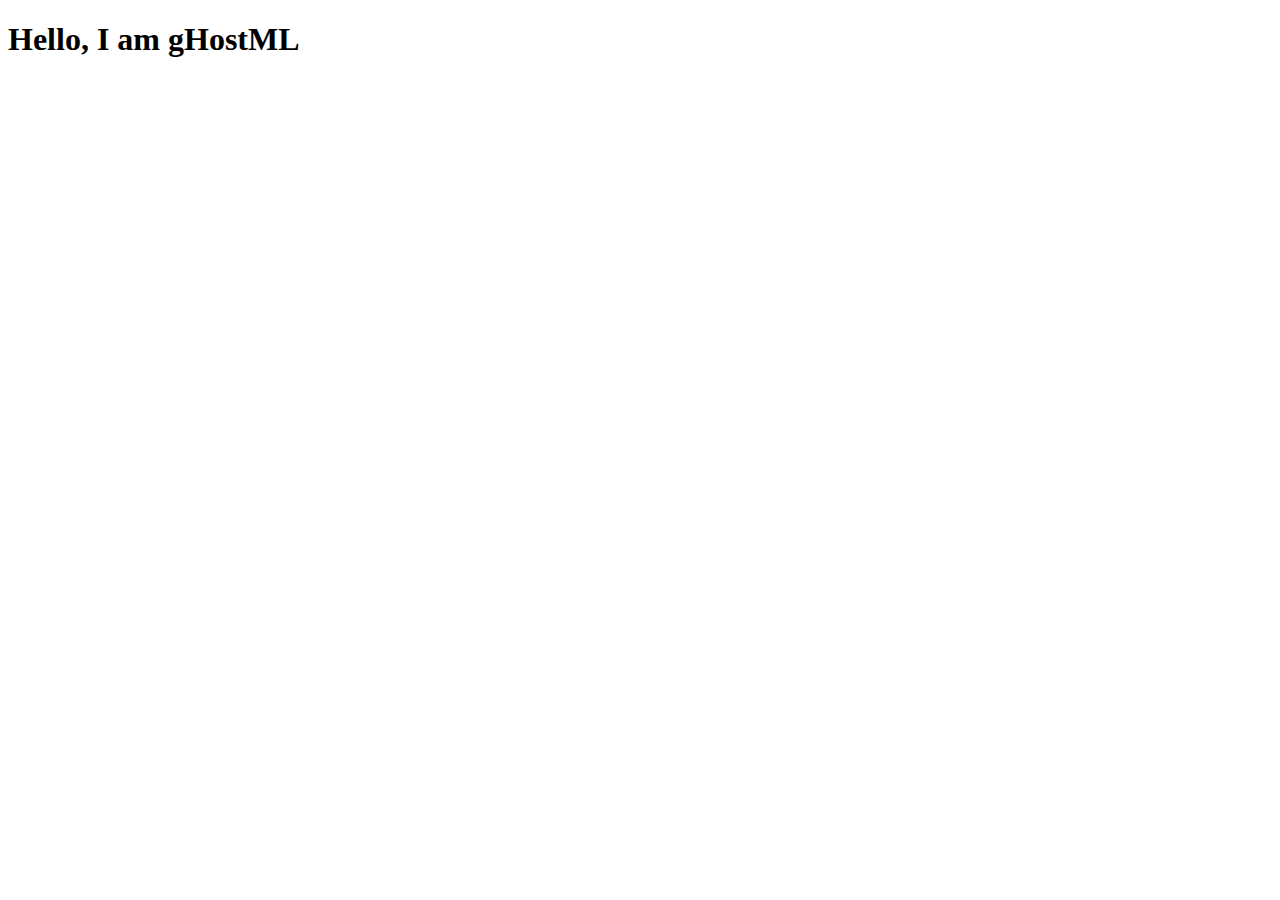
==== index.html @ 68d1c86b "First Default HTML" ====
<!DOCTYPE html>
<html lang="en">
<head>
    <meta charset="UTF-8">
    <meta name="viewport" content="width=device-width, initial-scale=1.0">
    <meta http-equiv="X-UA-Compatible" content="ie=edge">
    <title>This is my first git page trial</title>
</head>
<body>
    <h1>Hello, I am gHostML</h1>
</body>
</html>
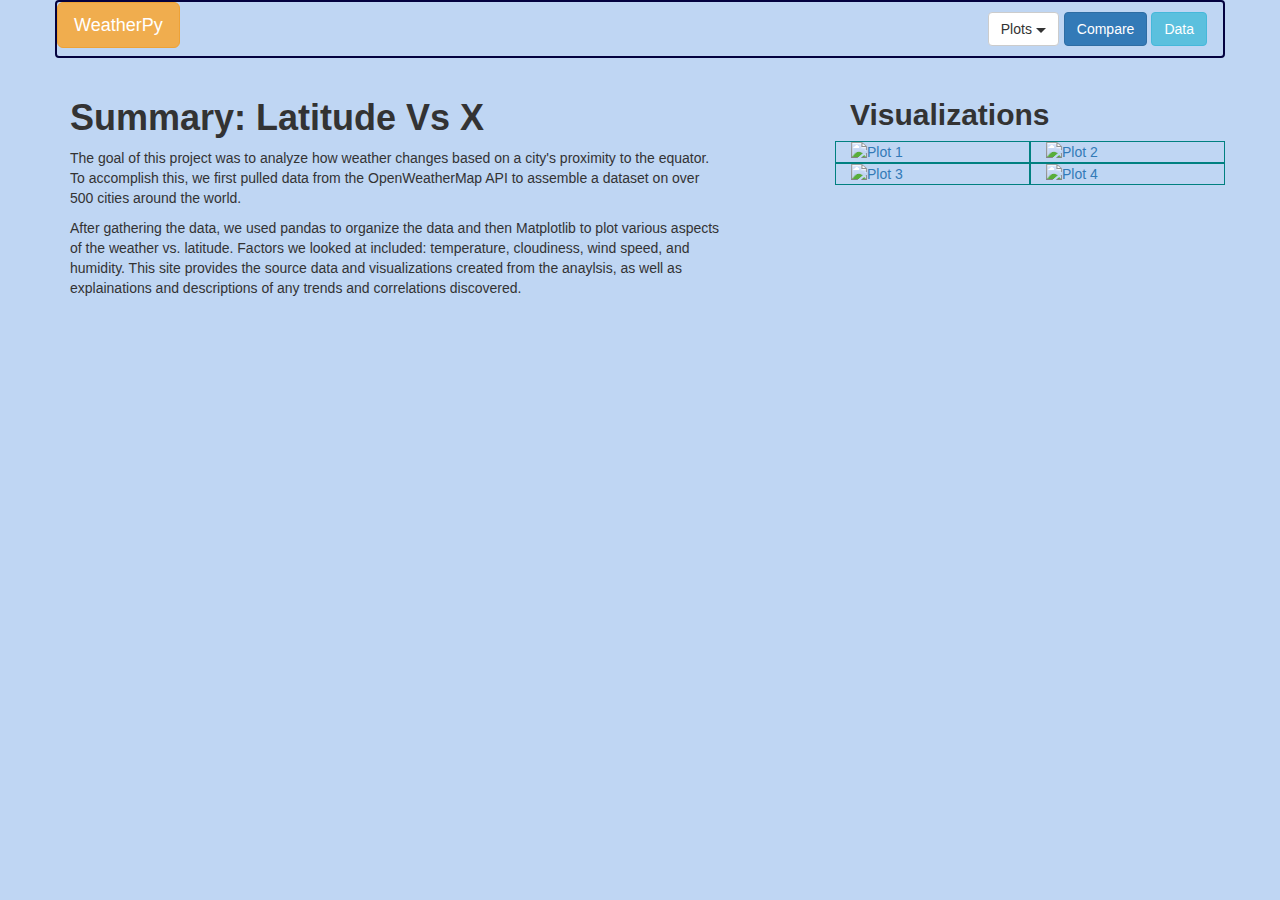
==== commit 62b7ba51: "initial commit" ====
--- a/index.html
+++ b/index.html
@@ -1,12 +1,119 @@
 <!DOCTYPE html>
 <html lang="en">
-<head>
-    <meta charset="UTF-8">
-    <meta name="viewport" content="width=device-width, initial-scale=1.0">
-    <meta http-equiv="X-UA-Compatible" content="ie=edge">
-    <title>This is my first git page trial</title>
-</head>
-<body>
-    <h1>Hello, I am gHostML</h1>
-</body>
+ <head>
+  <title>
+   Home Page
+  </title>
+  <meta content="width=device-width, initial-scale=1" name="viewport"/>
+  <link rel="stylesheet" href="stylesheets/reset.css">
+  <link href="https://maxcdn.bootstrapcdn.com/bootstrap/3.3.7/css/bootstrap.min.css" rel="stylesheet"/>
+  <script src="https://ajax.googleapis.com/ajax/libs/jquery/3.3.1/jquery.min.js">
+  </script>
+  <script src="https://maxcdn.bootstrapcdn.com/bootstrap/3.3.7/js/bootstrap.min.js">
+  </script>
+<link rel="stylesheet" href="stylesheets/weather.css">
+ </head>
+ <body class="ground-1">
+  <div class="container">
+   <div class="row">
+    <nav class="navbar box-1">
+     <!-- nav btn to home -->
+     <a class="btn btn-warning btn-lg" style="float: left;" href="https://jmstratton.github.io/" role="button">
+      WeatherPy
+     </a>
+     <div style="float: right;" class="btn-group btn-lg">
+      <!-- buttons start -->
+      <form class="form-inline">
+       <button aria-expanded="false" aria-haspopup="true" class="btn btn-default dropdown-toggle" data-toggle="dropdown" type="button">
+        Plots
+        <span class="caret">
+        </span>
+       </button>
+       <ul class="dropdown-menu">
+        <li>
+         <a href="https://jmstratton.github.io/Visualization_1">
+          Max Temperature
+         </a>
+        </li>
+        <li>
+         <a href="https://jmstratton.github.io/Visualization_2">
+          Humidity
+         </a>
+        </li>
+        <li>
+         <a href="https://jmstratton.github.io/Visualization_3">
+          Cloudiness
+         </a>
+        </li>
+        <li>
+         <a href="https://jmstratton.github.io/Visualization_4">
+          Wind Speed
+         </a>
+        </li>
+       </ul>
+       <a class="btn btn-primary" href="https://jmstratton.github.io/Compare" role="button">
+        Compare
+       </a>
+       <a class="btn btn-info" href="https://jmstratton.github.io/Data" role="button">
+        Data
+       </a>
+      </form>
+     </div>
+     <!-- buttons end -->
+    </nav>
+   </div>
+  </div>
+  <div class="container">
+   <div class="row">
+    <div class="col-md-7 col-sm-12 ground-2" style=" background-blend-mode: lighten;">
+     <h1>
+      <strong>Summary: Latitude Vs X </strong>
+     </h1>
+     <p>
+      The goal of this project was to analyze how weather changes based on a city's proximity 
+                    to the equator.  To accomplish this, we first pulled data from the OpenWeatherMap API
+                    to assemble a dataset on over 500 cities around the world.
+     </p>
+     <p>
+      After gathering the data, we used pandas to organize the data and then Matplotlib to
+                    plot various aspects of the weather vs. latitude. Factors we looked at included: temperature,
+                    cloudiness, wind speed, and humidity. This site provides the source data and visualizations
+                    created from the anaylsis, as well as explainations and descriptions of any trends and correlations
+                    discovered.
+     </p>
+    </div>
+   <div class="col-md-1 col-sm-12"> </div>
+    <div class="col-md-4 col-sm-12 ground-2">
+     <h2>
+      <strong>Visualizations</strong>
+     </h2>
+     <div class="row">
+      <div class="col-md-6 col-sm-12" style="border: solid 1px teal;">
+       <a href="https://jmstratton.github.io/Visualization_1">
+        <img alt="Plot 1" class="img-responsive" src="Images/LatVMaxTemp.png" width="300"/>
+       </a>
+      </div>
+      <div class="col-md-6 col-sm-12" style="border: solid 1px teal">
+       <a href="https://jmstratton.github.io/Visualization_2">
+        <img alt="Plot 2" class="img-responsive" src="Images/LatVHumidity.png" width="300"/>
+       </a>
+      </div>
+     </div>
+     
+     <div class="row">
+      <div class="col-md-6 col-sm-12" style="border: solid 1px teal">
+       <a href="https://jmstratton.github.io/Visualization_3">
+        <img alt="Plot 3" class="img-responsive" src="Images/LatVCloudiness.png" width="300"/>
+       </a>
+      </div>
+      <div class="col-md-6 col-sm-12" style="border: solid 1px teal">
+       <a href="https://jmstratton.github.io/Visualization_4">
+        <img alt="Plot 4" class="img-responsive" src="Images/LatVWindSpeed.png" width="300"/>
+       </a>
+      </div>
+     </div>
+    </div>
+   </div>
+  </div>
+ </body>
 </html>--- a/stylesheets/weather.css
+++ b/stylesheets/weather.css
@@ -0,0 +1,30 @@
+.box-1 {
+    border: solid 2px rgb(3, 2, 63);
+  }
+  .home-1 {
+    
+      align-self: auto;
+  }
+
+  .ground-1 {
+      background: rgb(191, 214, 243);
+  }
+  .ground-2 {
+      background: rgb(191, 214, 243);
+  }
+
+  .table-1{
+      background: rgb(191, 214, 243);
+  }
+  @media (max-width: 992px) {
+   .box-1 {
+    background: rgba(149, 47, 245);
+   border: solid 2px black;
+   
+  } 
+  }
+  @media (min-width: 1px){
+      .table-1 {
+          background: rgb(191, 214, 243)
+      }
+  }
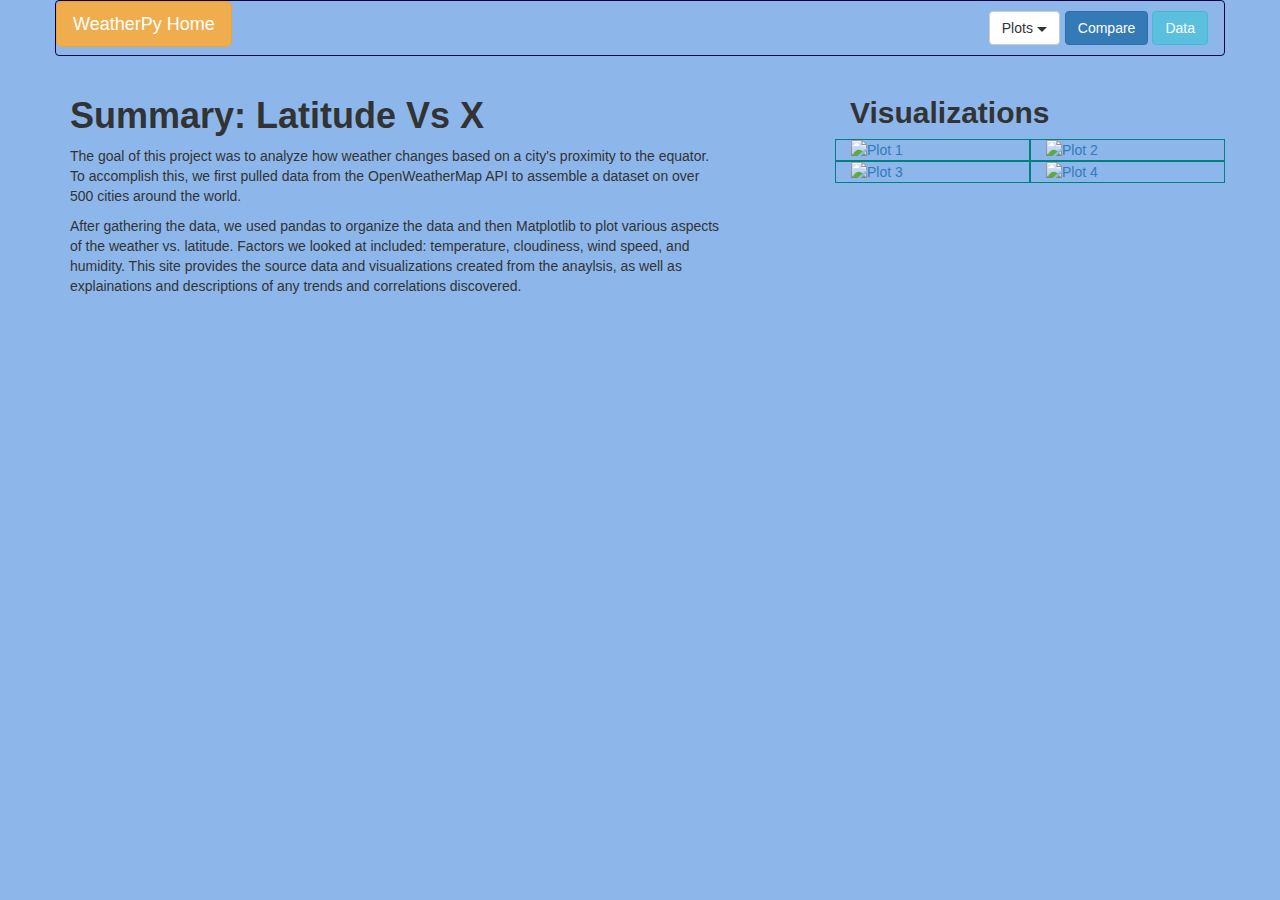
==== commit 9157e99c: "updated" ====
--- a/index.html
+++ b/index.html
@@ -18,8 +18,8 @@
    <div class="row">
     <nav class="navbar box-1">
      <!-- nav btn to home -->
-     <a class="btn btn-warning btn-lg" style="float: left;" href="https://jmstratton.github.io/" role="button">
-      WeatherPy
+     <a class="btn btn-warning btn-lg" style="float: left;" background-color="blue" border-color="blue" href="https://jmstratton.github.io/" role="button">
+      WeatherPy Home
      </a>
      <div style="float: right;" class="btn-group btn-lg">
       <!-- buttons start -->
--- a/stylesheets/weather.css
+++ b/stylesheets/weather.css
@@ -1,5 +1,5 @@
 .box-1 {
-    border: solid 2px rgb(3, 2, 63);
+    border: solid 1px rgb(3, 2, 63);
   }
   .home-1 {
     
@@ -7,24 +7,24 @@
   }
 
   .ground-1 {
-      background: rgb(191, 214, 243);
+      background: rgb(141, 183, 235);
   }
   .ground-2 {
-      background: rgb(191, 214, 243);
+      background: rgb(141, 183, 235);
   }
 
   .table-1{
-      background: rgb(191, 214, 243);
+      background: rgb(141, 183, 235);
   }
   @media (max-width: 992px) {
    .box-1 {
-    background: rgba(149, 47, 245);
-   border: solid 2px black;
+    background: rgb(3, 5, 90);
+   border: solid 1px black;
    
   } 
   }
   @media (min-width: 1px){
       .table-1 {
-          background: rgb(191, 214, 243)
+          background: rgb(141, 183, 235)
       }
   }
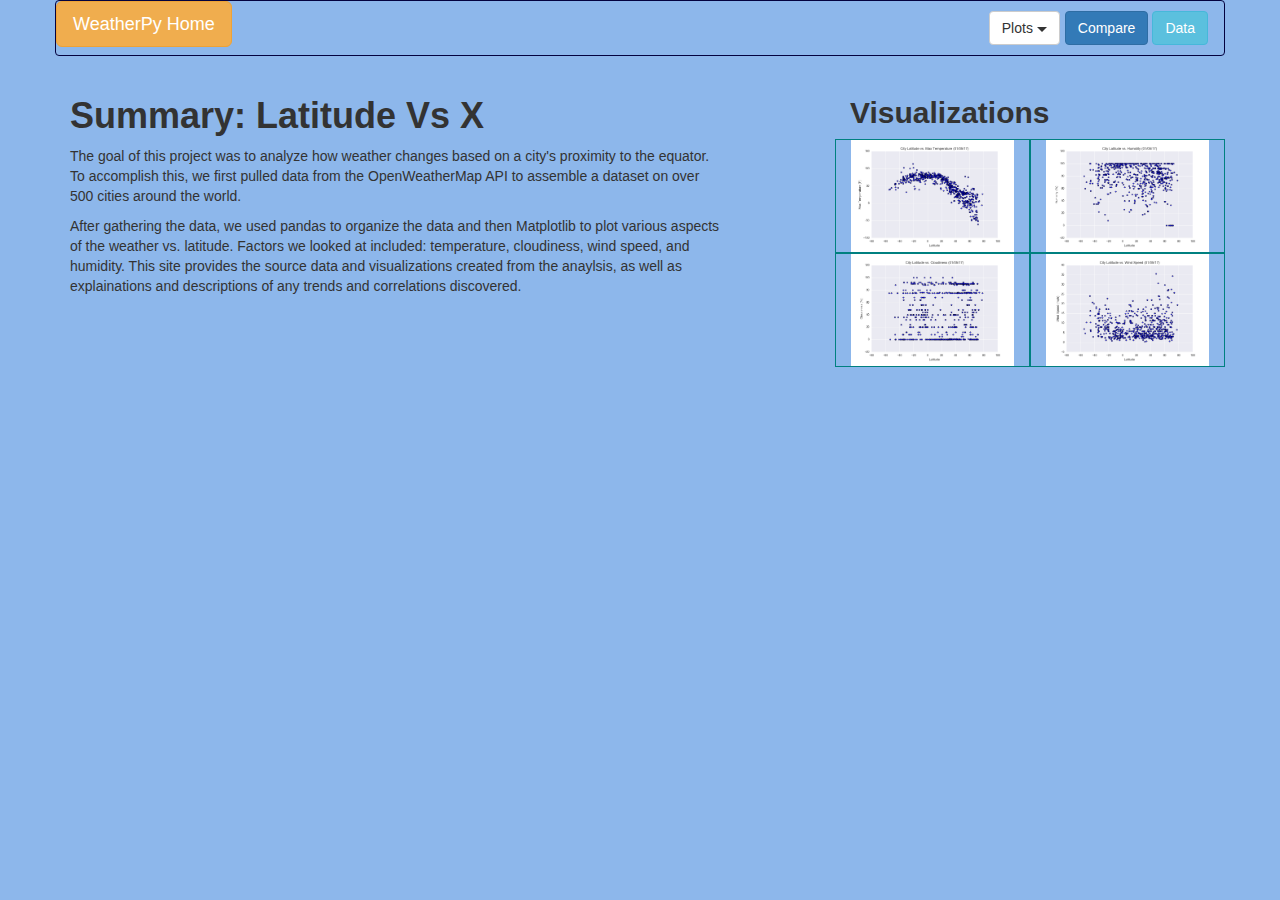
==== commit 6413fb48: "updated images" ====
--- a/index.html
+++ b/index.html
@@ -90,12 +90,12 @@
      <div class="row">
       <div class="col-md-6 col-sm-12" style="border: solid 1px teal;">
        <a href="https://jmstratton.github.io/Visualization_1">
-        <img alt="Plot 1" class="img-responsive" src="Images/LatVMaxTemp.png" width="300"/>
+        <img alt="Plot 1" class="img-responsive" src="Resources/assets/images/vsMaxTemp.png" width="300"/>
        </a>
       </div>
       <div class="col-md-6 col-sm-12" style="border: solid 1px teal">
        <a href="https://jmstratton.github.io/Visualization_2">
-        <img alt="Plot 2" class="img-responsive" src="Images/LatVHumidity.png" width="300"/>
+        <img alt="Plot 2" class="img-responsive" src="Resources/assets/images/vsHumidity.png" width="300"/>
        </a>
       </div>
      </div>
@@ -103,12 +103,12 @@
      <div class="row">
       <div class="col-md-6 col-sm-12" style="border: solid 1px teal">
        <a href="https://jmstratton.github.io/Visualization_3">
-        <img alt="Plot 3" class="img-responsive" src="Images/LatVCloudiness.png" width="300"/>
+        <img alt="Plot 3" class="img-responsive" src="Resources/assets/images/vsCloudiness.png" width="300"/>
        </a>
       </div>
       <div class="col-md-6 col-sm-12" style="border: solid 1px teal">
        <a href="https://jmstratton.github.io/Visualization_4">
-        <img alt="Plot 4" class="img-responsive" src="Images/LatVWindSpeed.png" width="300"/>
+        <img alt="Plot 4" class="img-responsive" src="Resources/assets/images/vsWindSpeed.png" width="300"/>
        </a>
       </div>
      </div>
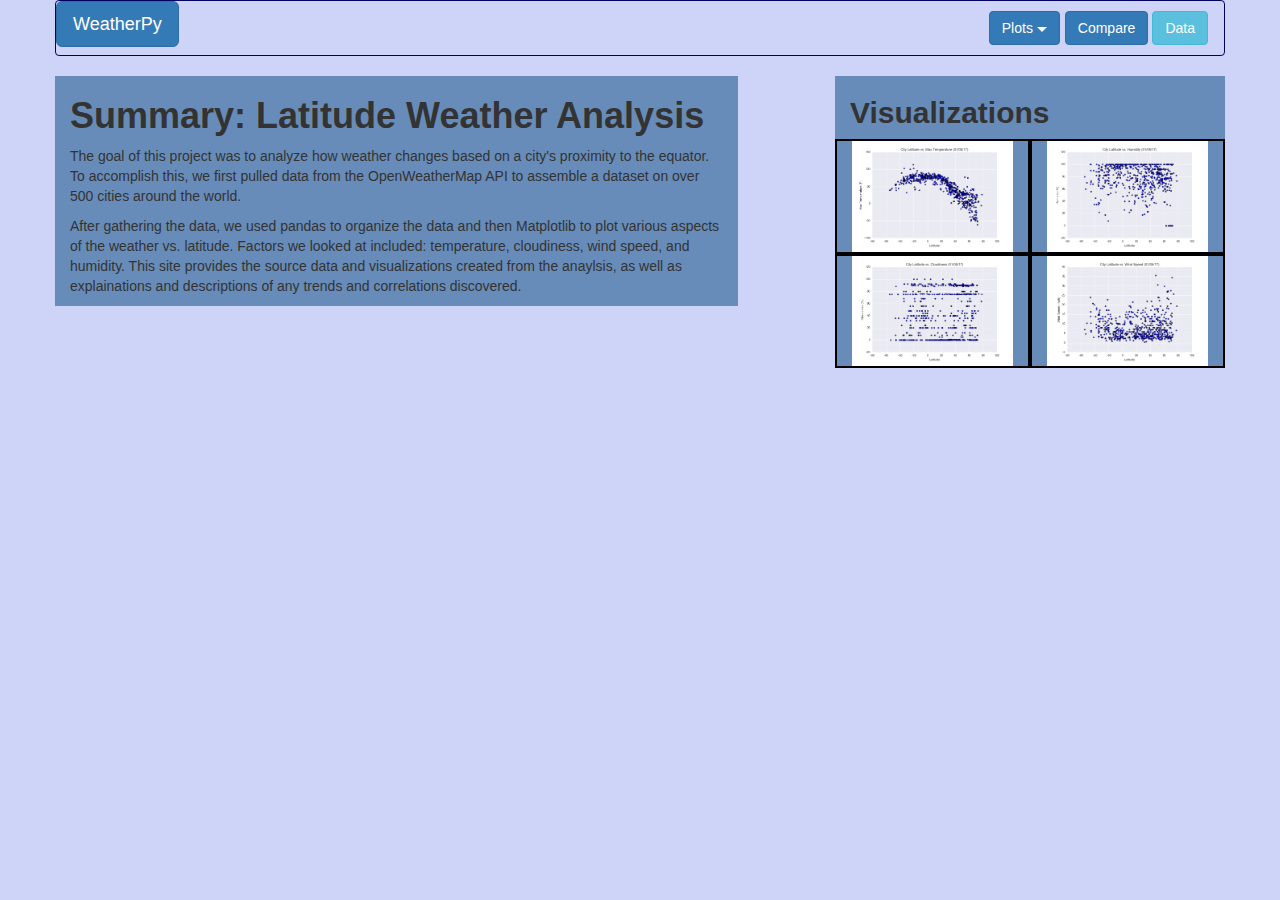
==== commit e2122e49: "updated style sheet" ====
--- a/index.html
+++ b/index.html
@@ -18,13 +18,13 @@
    <div class="row">
     <nav class="navbar box-1">
      <!-- nav btn to home -->
-     <a class="btn btn-warning btn-lg" style="float: left;" background-color="blue" border-color="blue" href="https://jmstratton.github.io/" role="button">
-      WeatherPy Home
+     <a class="btn btn-primary btn-lg" style="float: left;" background-color="blue" border-color="blue" href="https://jmstratton.github.io/" role="button">
+      WeatherPy
      </a>
      <div style="float: right;" class="btn-group btn-lg">
       <!-- buttons start -->
       <form class="form-inline">
-       <button aria-expanded="false" aria-haspopup="true" class="btn btn-default dropdown-toggle" data-toggle="dropdown" type="button">
+       <button aria-expanded="false" aria-haspopup="true" class="btn btn-primary dropdown-toggle" data-toggle="dropdown" type="button">
         Plots
         <span class="caret">
         </span>
@@ -67,33 +67,41 @@
    <div class="row">
     <div class="col-md-7 col-sm-12 ground-2" style=" background-blend-mode: lighten;">
      <h1>
-      <strong>Summary: Latitude Vs X </strong>
+      <div class="d-flex p-2">
+        <strong>Summary: Latitude Weather Analysis </strong>
+      </div>
      </h1>
      <p>
-      The goal of this project was to analyze how weather changes based on a city's proximity 
+        <div class="d-flex p-2">
+                    The goal of this project was to analyze how weather changes based on a city's proximity 
                     to the equator.  To accomplish this, we first pulled data from the OpenWeatherMap API
                     to assemble a dataset on over 500 cities around the world.
+        </div>
      </p>
      <p>
-      After gathering the data, we used pandas to organize the data and then Matplotlib to
+        <div class="d-flex p-2">
+                    After gathering the data, we used pandas to organize the data and then Matplotlib to
                     plot various aspects of the weather vs. latitude. Factors we looked at included: temperature,
                     cloudiness, wind speed, and humidity. This site provides the source data and visualizations
                     created from the anaylsis, as well as explainations and descriptions of any trends and correlations
                     discovered.
+        </div>            
      </p>
     </div>
    <div class="col-md-1 col-sm-12"> </div>
     <div class="col-md-4 col-sm-12 ground-2">
      <h2>
-      <strong>Visualizations</strong>
+        <div class="d-flex p-2">
+          <strong>Visualizations</strong>
+        </div>
      </h2>
      <div class="row">
-      <div class="col-md-6 col-sm-12" style="border: solid 1px teal;">
+      <div class="col-md-6 col-sm-12" style="border: solid 2px black;">
        <a href="https://jmstratton.github.io/Visualization_1">
         <img alt="Plot 1" class="img-responsive" src="Resources/assets/images/vsMaxTemp.png" width="300"/>
        </a>
       </div>
-      <div class="col-md-6 col-sm-12" style="border: solid 1px teal">
+      <div class="col-md-6 col-sm-12" style="border: solid 2px black">
        <a href="https://jmstratton.github.io/Visualization_2">
         <img alt="Plot 2" class="img-responsive" src="Resources/assets/images/vsHumidity.png" width="300"/>
        </a>
@@ -101,12 +109,12 @@
      </div>
      
      <div class="row">
-      <div class="col-md-6 col-sm-12" style="border: solid 1px teal">
+      <div class="col-md-6 col-sm-12" style="border: solid 2px black">
        <a href="https://jmstratton.github.io/Visualization_3">
         <img alt="Plot 3" class="img-responsive" src="Resources/assets/images/vsCloudiness.png" width="300"/>
        </a>
       </div>
-      <div class="col-md-6 col-sm-12" style="border: solid 1px teal">
+      <div class="col-md-6 col-sm-12" style="border: solid 2px black">
        <a href="https://jmstratton.github.io/Visualization_4">
         <img alt="Plot 4" class="img-responsive" src="Resources/assets/images/vsWindSpeed.png" width="300"/>
        </a>
--- a/stylesheets/weather.css
+++ b/stylesheets/weather.css
@@ -1,5 +1,5 @@
 .box-1 {
-    border: solid 1px rgb(3, 2, 63);
+    border: solid 1px rgb(4, 2, 95);
   }
   .home-1 {
     
@@ -7,19 +7,19 @@
   }
 
   .ground-1 {
-      background: rgb(141, 183, 235);
+      background: rgb(205, 212, 248);
   }
   .ground-2 {
-      background: rgb(141, 183, 235);
+      background: rgb(103, 140, 185);
   }
 
   .table-1{
-      background: rgb(141, 183, 235);
+      background: rgb(74, 120, 175);
   }
   @media (max-width: 992px) {
    .box-1 {
     background: rgb(3, 5, 90);
-   border: solid 1px black;
+   border: solid 1px rgb(95, 82, 129);
    
   } 
   }
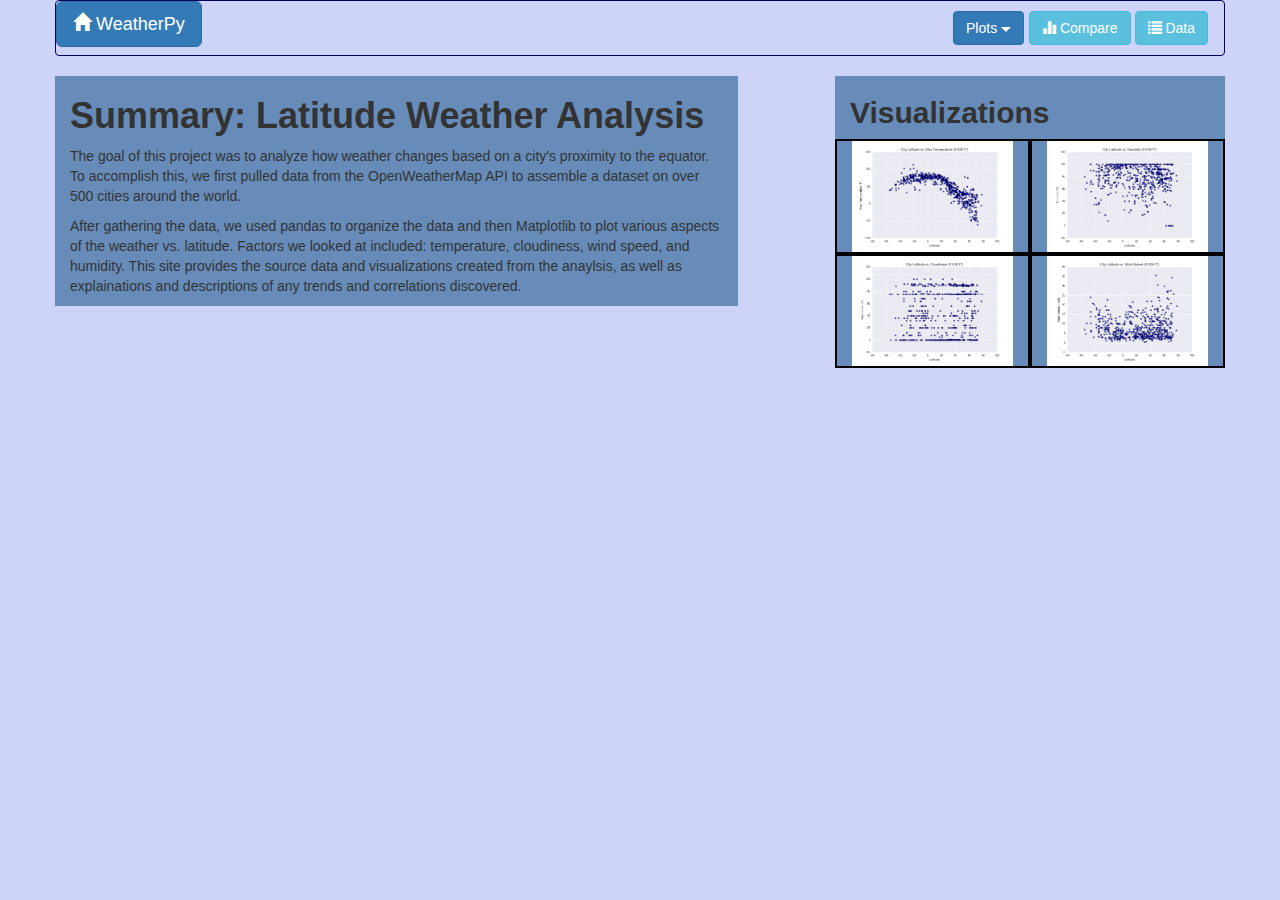
==== commit 5a9415eb: "updated" ====
--- a/index.html
+++ b/index.html
@@ -19,7 +19,7 @@
     <nav class="navbar box-1">
      <!-- nav btn to home -->
      <a class="btn btn-primary btn-lg" style="float: left;" background-color="blue" border-color="blue" href="https://jmstratton.github.io/" role="button">
-      WeatherPy
+      <span class="glyphicon glyphicon-home" aria-hidden="true"></span> WeatherPy
      </a>
      <div style="float: right;" class="btn-group btn-lg">
       <!-- buttons start -->
@@ -51,11 +51,11 @@
          </a>
         </li>
        </ul>
-       <a class="btn btn-primary" href="https://jmstratton.github.io/Compare" role="button">
-        Compare
+       <a class="btn btn-info" href="https://jmstratton.github.io/Compare" role="button">
+        <span class="glyphicon glyphicon-stats" aria-hidden="true"></span>  Compare
        </a>
        <a class="btn btn-info" href="https://jmstratton.github.io/Data" role="button">
-        Data
+        <span class="glyphicon glyphicon-list" aria-hidden="true"></span>  Data
        </a>
       </form>
      </div>
